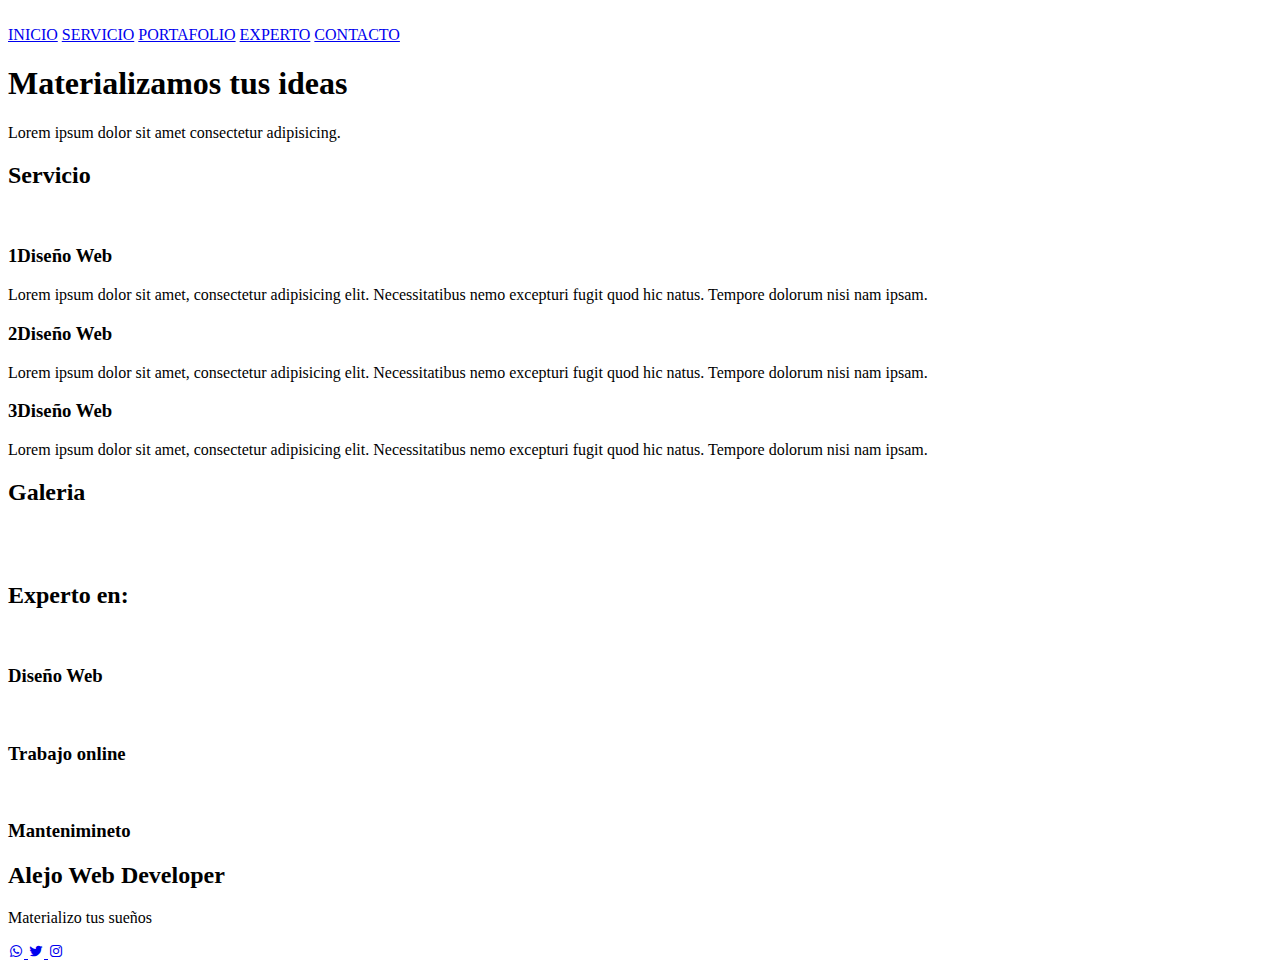
==== index.html @ dc4c49e7 "Innitial commit" ====
<!DOCTYPE html>
<html lang="en">
<head>
    <meta charset="UTF-8">
    <meta http-equiv="X-UA-Compatible" content="IE=edge">
    <meta name="viewport" content="width=device-width, initial-scale=1.0">
    <title>Alejo's test Web</title>
    <link href='https://unpkg.com/boxicons@2.1.4/css/boxicons.min.css' rel='stylesheet'>
    <link rel="stylesheet" href="/CSS/style.css">
    <link rel="preconnect" href="https://fonts.googleapis.com">
    <link rel="preconnect" href="https://fonts.gstatic.com" crossorigin>
    <link href="https://fonts.googleapis.com/css2?family=Open+Sans:wght@300;400;700&display=swap" rel="stylesheet">
</head>
<body>
    <header class="header" id="inicio">
        <img src="/IMAGES/bx-menu-alt-right.svg" alt="" class="imagen1">
        <nav class="menu-navegacion">
            <a href="#inicio">INICIO</a>
            <a href="#servicio">SERVICIO</a>
            <a href="#portafolio">PORTAFOLIO</a>
            <a href="#experto">EXPERTO</a>
            <a href="#contacto">CONTACTO</a>
        </nav>
        <div class="contenedor head">
            <h1 class="titulo">Materializamos tus ideas</h1>
            <p class="copy">Lorem ipsum dolor sit amet consectetur adipisicing.</p>
        </div>
    </header>
    <main>
        <section class="contenedor" id="servicio">
            <h2 class="subtitulo">Servicio</h2>
            <div class="contenedor-servicio">
                <img src="/IMAGES/Designer _Isometric.svg" alt="">
                <div class="checklist-servicio">
                    <div class="service">
                        <h3 class="n-service"><span class="number">1</span>Diseño Web</h3>
                        <p>Lorem ipsum dolor sit amet, consectetur adipisicing elit. 
                            Necessitatibus nemo excepturi fugit quod hic natus. 
                            Tempore dolorum nisi nam ipsam.</p>
                    </div>
                    <div class="service">
                        <h3 class="n-service"><span class="number">2</span>Diseño Web</h3>
                        <p>Lorem ipsum dolor sit amet, consectetur adipisicing elit. 
                            Necessitatibus nemo excepturi fugit quod hic natus. 
                            Tempore dolorum nisi nam ipsam.</p>
                    </div>
                    <div class="service">
                        <h3 class="n-service"><span class="number">3</span>Diseño Web</h3>
                        <p>Lorem ipsum dolor sit amet, consectetur adipisicing elit. 
                            Necessitatibus nemo excepturi fugit quod hic natus. 
                            Tempore dolorum nisi nam ipsam.</p>
                    </div>
                </div>
            </div>
        </section>
        <section class="gallery" id="portafolio">
            <div class="contenedor">
                <h2 class="subtitulo">Galeria</h2>
                <div class="contenedor-galeria">
                    <img src="/IMAGES/max-shein-A5vzfNHB54I-unsplash.jpg" alt="" class="img-galery">
                    <img src="/IMAGES/kristaps-ungurs-2N0VOI-rKH0-unsplash.jpg" alt="" class="img-galery">
                    <img src="/IMAGES/markus-spiske-ioqD8cCu9Dk-unsplash.jpg" alt="" class="img-galery">
                    <img src="/IMAGES/you-le-R-ebUYM-u3o-unsplash.jpg" alt="" class="img-galery">
                    <img src="/IMAGES/stephen-margo-yt8mmYgLLLA-unsplash.jpg" alt="" class="img-galery">
                    <img src="/IMAGES/shamoil-_YUhYucn7Oc-unsplash.jpg" alt="" class="img-galery">
                </div>
            </div>
        </section>
        <section class="imagen-light">
            <img src="/IMAGES/bx-window-close.svg" alt="" class="close">
            <img src="/IMAGES/jonny-gios-OqqTTAoAqIE-unsplash.jpg" alt="" class="agregar-imagen">
        </section>
        <section class="contenedor" id="expertos">
            <h2 class="subtitulo">Experto en:</h2>
            <section class="experts">
                <div class="cont-expert">
                    <img src="/IMAGES/Designer _Isometric.svg" alt="">
                    <h3 class="n-expert">Diseño Web</h3>
                </div>
                <div class="cont-expert">
                    <img src="/IMAGES/Video call_Isometric.svg" alt="">
                    <h3 class="n-expert">Trabajo online</h3>
                </div>
                <div class="cont-expert">
                    <img src="/IMAGES/Web development _Isometric.svg" alt="">
                    <h3 class="n-expert">Mantenimineto</h3>
                </div>
            </section>
        </section>
    </main>
    <footer id="contacto">
        <div class="contenedor footer-content">
            <div class="contact-me">
                <h2 class="brand">Alejo Web Developer</h2>
                <p>Materializo tus sueños</p>
            </div>
            <div class="social-media">
                <a href="https://api.whatsapp.com/send?phone=573148544461&text=Hola,%20quiero%20que%20me%20hagas%20una%20pagina" class="social-media-icon">
                    <i class='bx bxl-whatsapp'></i>
                </a>
                <a href="./" class="social-media-icon">
                    <i class='bx bxl-twitter'></i>
                </a>
                <a href="./" class="social-media-icon">
                    <i class='bx bxl-instagram'></i>
                </a>
            </div>
        </div>
        <div class="line">

        </div>
    </footer>

    <script src="/JS/menu.js"></script>
    <script src="/JS/lightbox.js"></script>

</body>
</html>
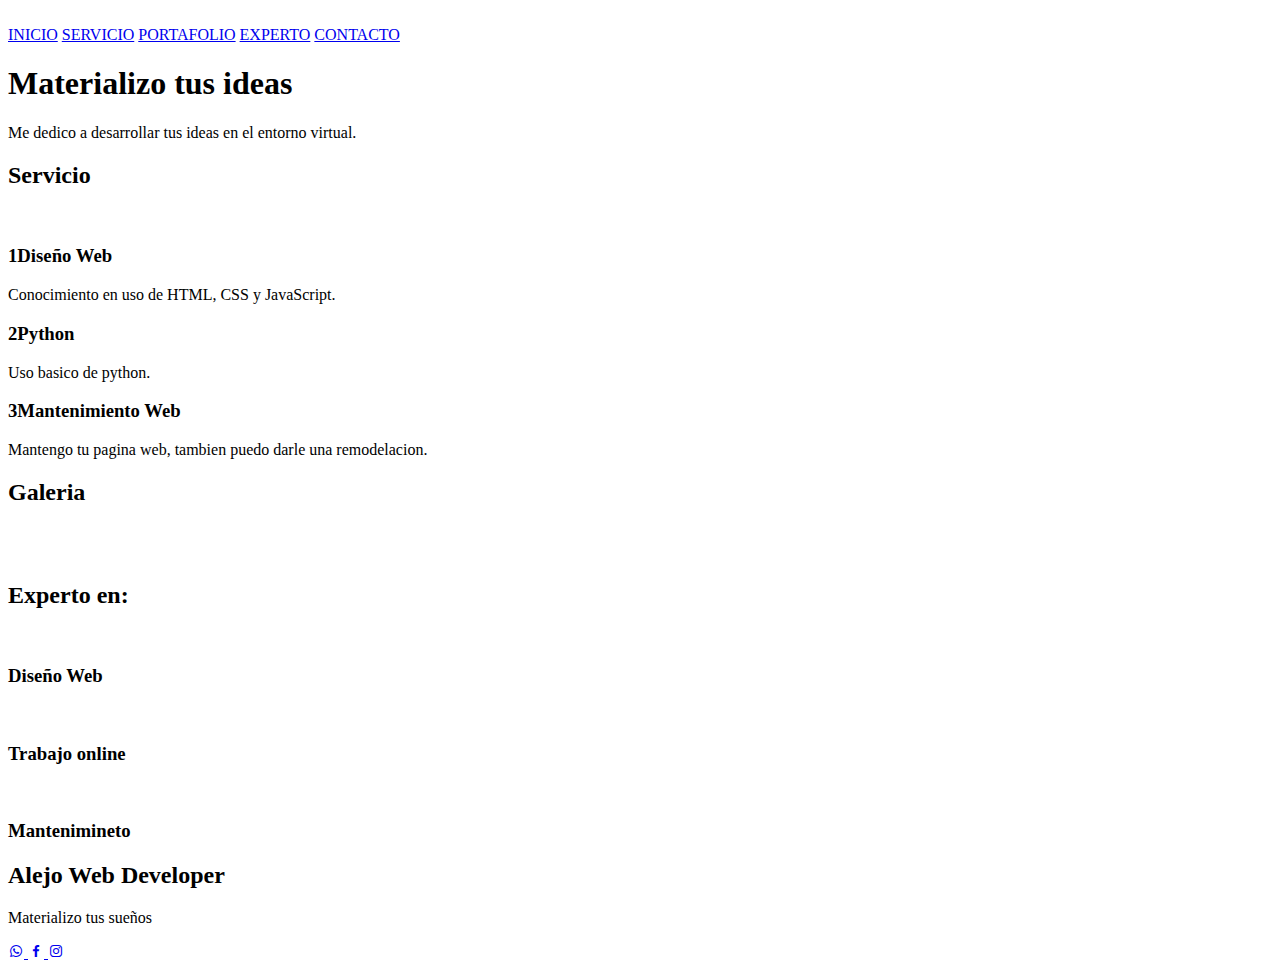
==== commit f1f5ee5b: "Update index.html" ====
--- a/index.html
+++ b/index.html
@@ -22,8 +22,8 @@
             <a href="#contacto">CONTACTO</a>
         </nav>
         <div class="contenedor head">
-            <h1 class="titulo">Materializamos tus ideas</h1>
-            <p class="copy">Lorem ipsum dolor sit amet consectetur adipisicing.</p>
+            <h1 class="titulo">Materializo tus ideas</h1>
+            <p class="copy">Me dedico a desarrollar tus ideas en el entorno virtual.</p>
         </div>
     </header>
     <main>
@@ -34,21 +34,15 @@
                 <div class="checklist-servicio">
                     <div class="service">
                         <h3 class="n-service"><span class="number">1</span>Diseño Web</h3>
-                        <p>Lorem ipsum dolor sit amet, consectetur adipisicing elit. 
-                            Necessitatibus nemo excepturi fugit quod hic natus. 
-                            Tempore dolorum nisi nam ipsam.</p>
+                        <p>Conocimiento en uso de HTML, CSS y JavaScript.</p>
                     </div>
                     <div class="service">
-                        <h3 class="n-service"><span class="number">2</span>Diseño Web</h3>
-                        <p>Lorem ipsum dolor sit amet, consectetur adipisicing elit. 
-                            Necessitatibus nemo excepturi fugit quod hic natus. 
-                            Tempore dolorum nisi nam ipsam.</p>
+                        <h3 class="n-service"><span class="number">2</span>Python</h3>
+                        <p>Uso basico de python.</p>
                     </div>
                     <div class="service">
-                        <h3 class="n-service"><span class="number">3</span>Diseño Web</h3>
-                        <p>Lorem ipsum dolor sit amet, consectetur adipisicing elit. 
-                            Necessitatibus nemo excepturi fugit quod hic natus. 
-                            Tempore dolorum nisi nam ipsam.</p>
+                        <h3 class="n-service"><span class="number">3</span>Mantenimiento Web</h3>
+                        <p>Mantengo tu pagina web, tambien puedo darle una remodelacion.</p>
                     </div>
                 </div>
             </div>
@@ -98,10 +92,10 @@
                 <a href="https://api.whatsapp.com/send?phone=573148544461&text=Hola,%20quiero%20que%20me%20hagas%20una%20pagina" class="social-media-icon">
                     <i class='bx bxl-whatsapp'></i>
                 </a>
-                <a href="./" class="social-media-icon">
-                    <i class='bx bxl-twitter'></i>
+                <a href="https://www.facebook.com/alejo160603" class="social-media-icon">
+                    <i class='bx bxl-facebook'></i>
                 </a>
-                <a href="./" class="social-media-icon">
+                <a href="https://www.instagram.com/alejoaccount/" class="social-media-icon">
                     <i class='bx bxl-instagram'></i>
                 </a>
             </div>
@@ -115,4 +109,4 @@
     <script src="/JS/lightbox.js"></script>
 
 </body>
-</html>+</html>
